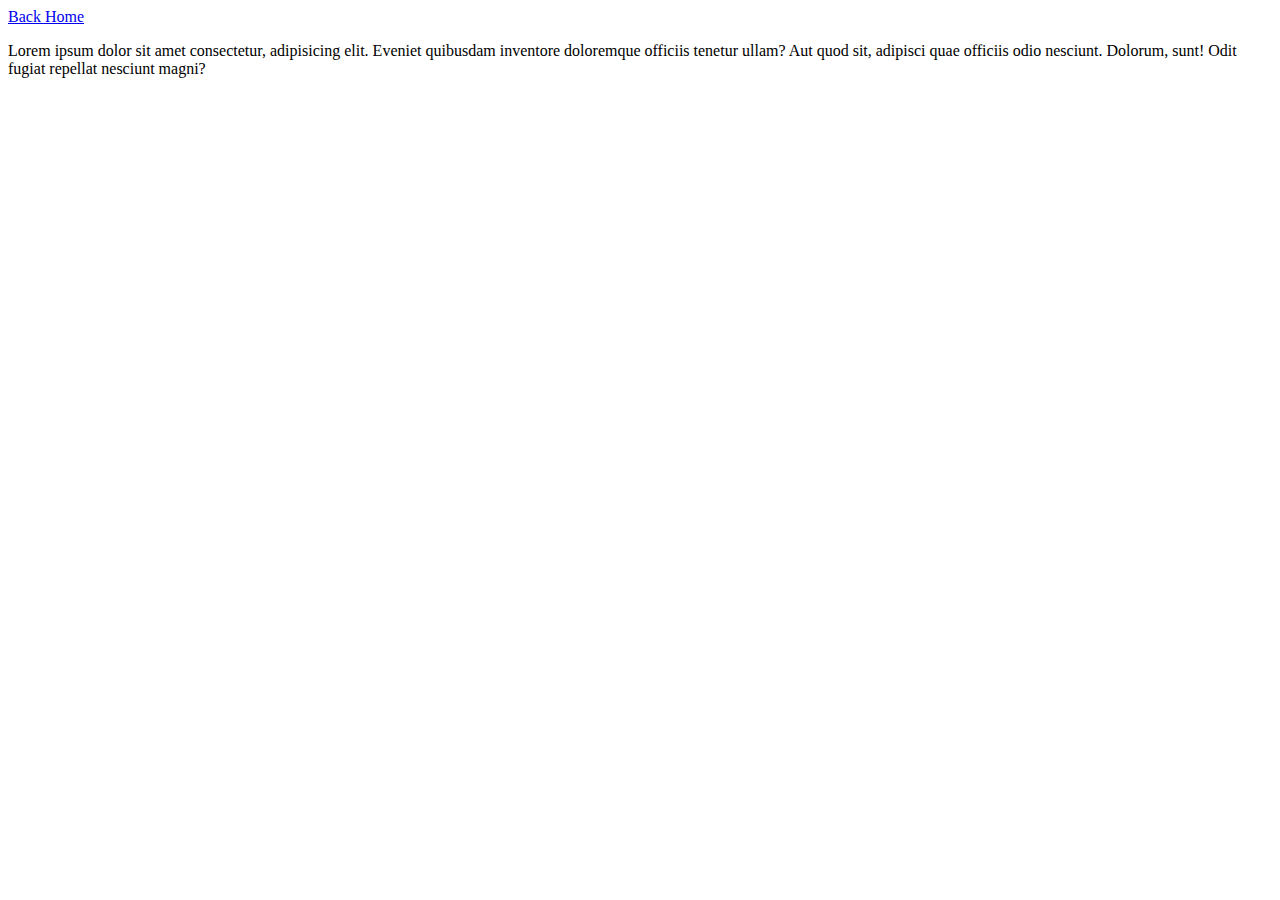
==== experience2.html @ 10b14f76 "internal links" ====
<!DOCTYPE html>
<html lang="en">
<head>
    <meta charset="UTF-8">
    <meta http-equiv="X-UA-Compatible" content="IE=edge">
    <meta name="viewport" content="width=device-width, initial-scale=1.0">
    <title>Document</title>
</head>
<body>
    <a href="./index.html">Back Home</a>
<p>Lorem ipsum dolor sit amet consectetur, adipisicing elit. Eveniet quibusdam inventore doloremque officiis tenetur ullam? Aut quod sit, adipisci quae officiis odio nesciunt. Dolorum, sunt! Odit fugiat repellat nesciunt magni?</p>
</body>
</html>
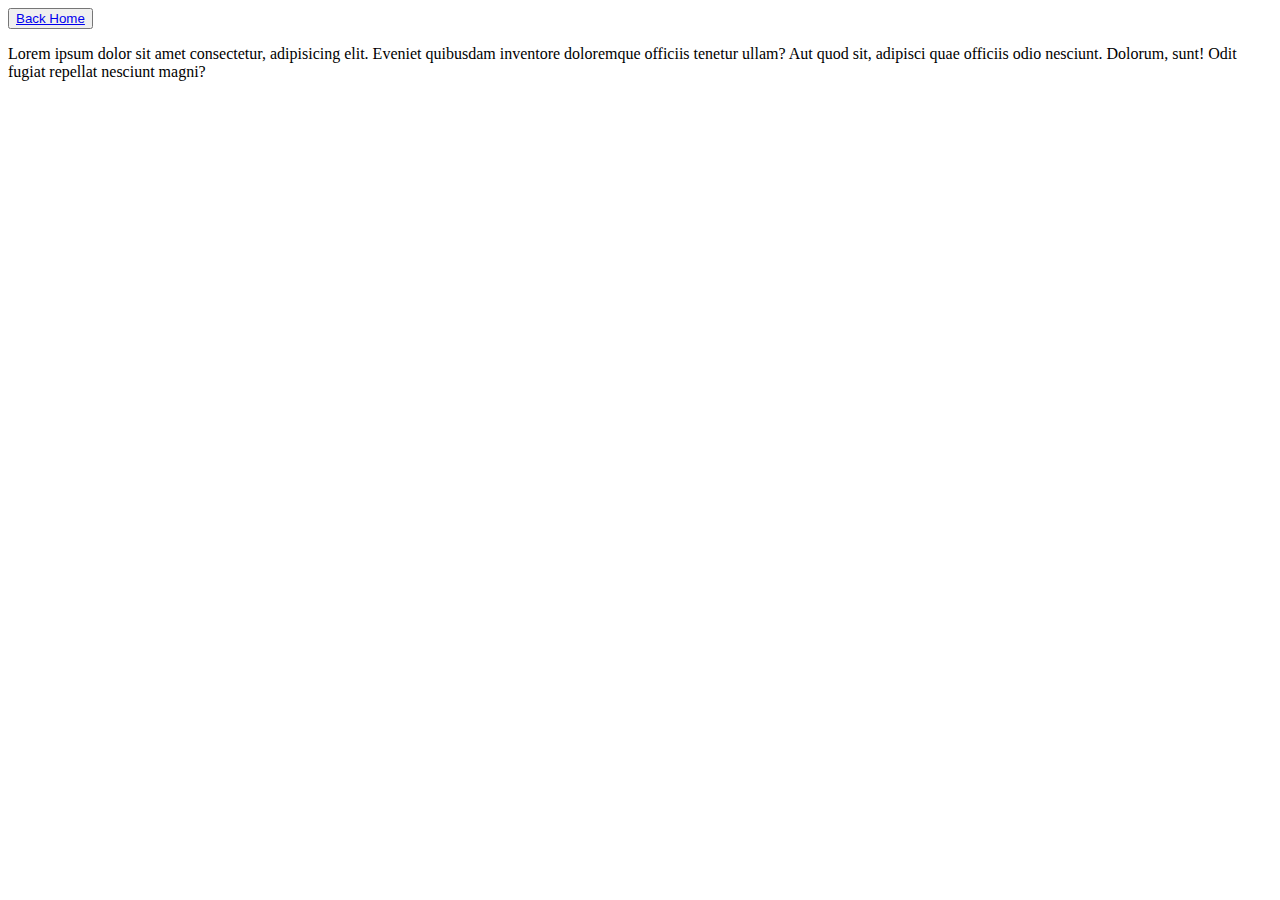
==== commit 6a3d2222: "adding elements to html file" ====
--- a/experience2.html
+++ b/experience2.html
@@ -7,7 +7,9 @@
     <title>Document</title>
 </head>
 <body>
+    <button>
     <a href="./index.html">Back Home</a>
+</button>
 <p>Lorem ipsum dolor sit amet consectetur, adipisicing elit. Eveniet quibusdam inventore doloremque officiis tenetur ullam? Aut quod sit, adipisci quae officiis odio nesciunt. Dolorum, sunt! Odit fugiat repellat nesciunt magni?</p>
 </body>
 </html>